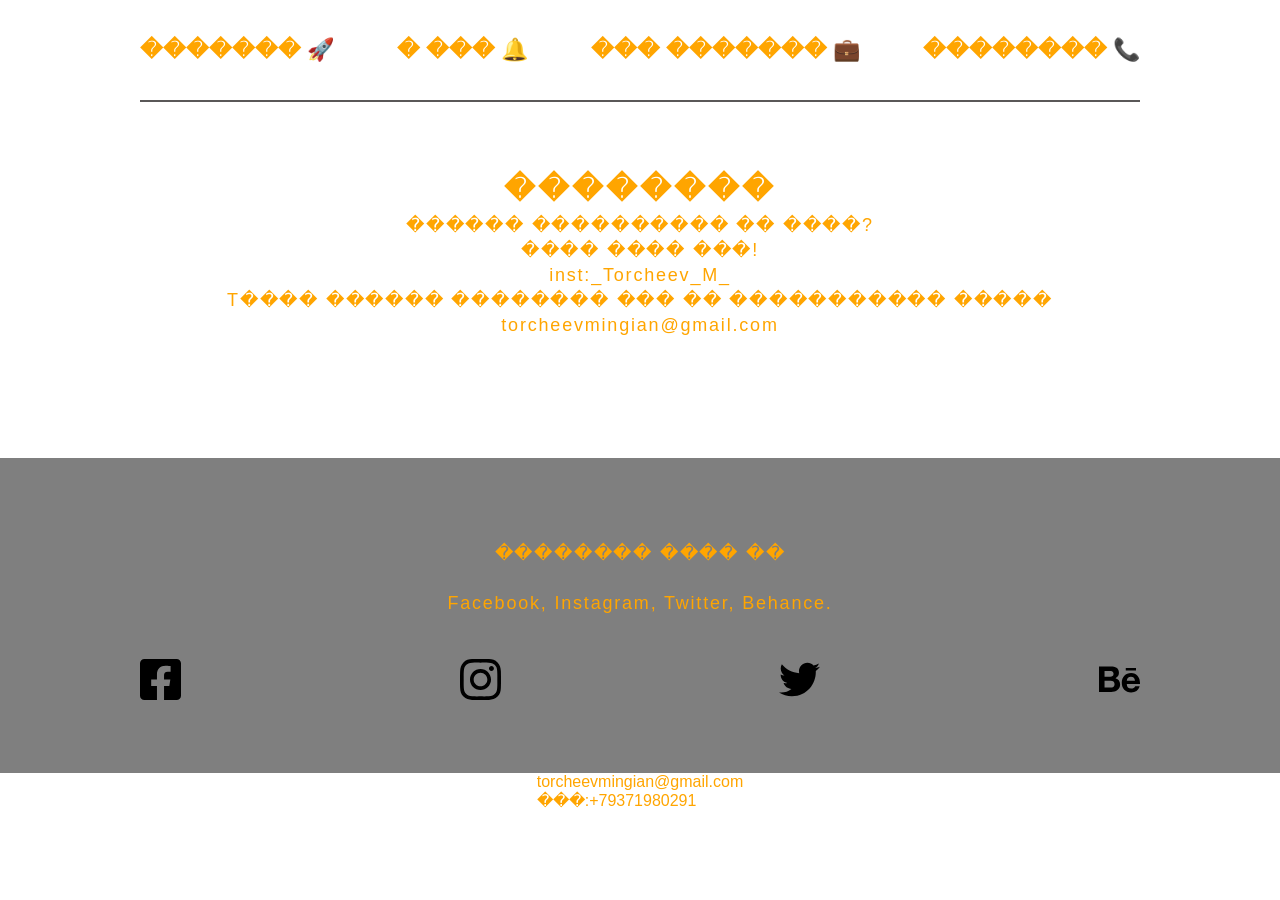
==== 4stranica.html @ e95558a4 "Add files via upload" ====
<!DOCTYPE html>
<html lang="ru">
<title>������������ ������������� ��������"Infinite"</title>
    <link rel="stylesheet" href="css/main.css">
</head>
<body>
<nav class="main-wrapper top-menu">
<li><a href="index.html">������� &#128640;</a></li>
<li><a href="2stranica.html"> � ��� &#128276;</a></li>
<li><a href="3stranica.html">��� ������� &#128188;</a></li>
<li><a href="4stranica.html">�������� &#128222;</a></li>
</nav>
<section class="skills">
        <div class="main-wrapper">

<h2>��������</h2>
            <p>������ ���������� �� ����?<br>���� ���� ���!<br>inst:_Torcheev_M_<br>T���� ������ �������� ��� �� ����������� �����<br> torcheevmingian@gmail.com</p>
        </div>
</div>
</section>
<section class="about section-bg">
        <div class="main-wrapper">	                 			
<p class="like">�������� ���� ��<br>Facebook, Instagram, Twitter, Behance.</p>
   <div class="row">
            <img src="./images/facebook.svg" alt="" width="41">
            <img src="./images/instagram.svg" alt="" width="41">
            <img src="./images/twitter.svg" alt="" width="41">
            <img src="./images/behance.svg" alt="" width="41">		    
        </div>             
        
    </section>

	
</form>
</div>
</div>
    </section>
<tr>
	<th>
	torcheevmingian@gmail.com<br>���:+79371980291
	</th>
	</tr>

</body>
</html>
---- css/main.css ----
body {
    margin: 0px;
    display: flex;
    flex-direction: column;
    align-items: center;
    font-family: 'Open Sans', sans-serif;
    color: orange;
   
    background: url(https://img3.goodfon.ru/wallpaper/nbig/7/5b/kosmos-planeta-tumannost.jpg);
}

a {
    text-decoration: none;
    color: orange;
}

p {
    margin: 0;
}

.row {
    display: flex;
    justify-content: space-between;
}

.main-wrapper {
    width: 1000px;
}

.top-menu {
    display: flex;
    list-style: none;
    height: 100px;
    justify-content: space-between;
    border-bottom: solid 2px #5A5858;
}

.top-menu li {
    display: flex;
    align-items: center;
}

.top-menu a {
    font-weight: bold;
    font-size: 22px;
    line-height: 100px;
    text-align: center;
    color:orange;
    transition: all 0.5s;
 
}

.top-menu a:hover {
    color: yellow;
}

header {
    padding-bottom: 100px;
    bgcolor: yellow;
}

header .row {
    align-items: flex-end;
    padding: 30px 0px;
}

.name {
    font-weight: bold;
    font-size: 36px;
    line-height: 49px;
}

.position {
    font-size: 18px;
    line-height: 25px;
    text-align: center;
}

.lang a {
    font-size: 18px;
    line-height: 25px;
    color: #A7A7A7;
}

a.active {
    color: #000000;
    font-weight: bold;
}

.rotate {
    transform: rotate(-90deg);
    transform-origin: right bottom;
    margin-top: -100px;
}

.photo {
    width: 100%;
    height: 560px;
    background: url('../images/96e276b38f3ad0cef5e5616aab6a1c8d.jpg') no-repeat center;
    background-size: cover;
}
.photo1 {
    width: 100%;
    height: 560px;
    background:linear-gradient(rgba(0,0,0,0.5),rgba(0,0,0,0.4),rgba(0,0,0,0.1)), url('../images/turist.jpg') no-repeat center;
    background-size: cover;
}

section {
    padding: 70px 0px;
    width: 100%;
    display: flex;
    justify-content: center;
    text-align: center;
}

.section-bg {
background: linear-gradient(rgba(0,0,0,0.5),rgba(0,0,0,0.5),rgba(0,0,0,0.5)),url(https://us.v-cdn.net/5021068/uploads/editor/ih/l1dmophsoqto.jpg);
    color: #6CDAEE;
}

h2 {
    font-weight: bold;
    font-size: 30px;
    line-height: 33px;
    letter-spacing: 0.1em;
    margin: 0;
    padding-bottom: 8px;
    color: orange;
    
}

p {
    font-size: 18px;
    line-height: 25px;
    letter-spacing: 0.1em;
    color: orange;
    text-align: center;
}
p {
    font-size: 18px;
    line-height: 25px;
    letter-spacing: 0.1em;
    color: orange;
}
li{
    color: orange;
}
ol{
    color: #10E7DC;
}
.about p {
    margin-bottom: 28px;
}

.about p:last-child {
    margin-bottom: 0px;
}

h3 {
    font-weight: 600;
    font-size: 18px;
    line-height: 25px;
    color: orange;
    margin: 25px 50px;
}

.skill .img {
        background-position: center;
 border-radius: 25px;
}

.skill01 {
   width: 100px;
    height: 100px;
    background-image: url('../images/znac.png')
}
.star {
    width: 25px;
    height: 25px;
    background: url('../images/star.svg');
}

.star-active {
    background: url('../images/black-star.svg');
}

.skills p {
    margin-bottom: 50px;
}

.pf {
    padding-bottom: 10px;
}

.pf h2 {
    padding-bottom: 70px;
}

.case .img {
    width: 60%;
    height: 370px;
    background-position: center;
    background-size: cover;
    text-align: right;
}

.case01 {
    background: url('../images/raketa.jpg')
}

.case02 {
    background: url('../images/raketa2.jpg')
}

.case04 {
    background: url('../images/sotr.jpg')
}
.case {
    margin-bottom: 70px;
}

h4 {
    font-weight: 600;
    font-size: 18px;
    line-height: 25px;
    letter-spacing: 0.1em;
    text-decoration-line: underline;
    color: #6CDAEE;
    margin-top: 50px;
    margin-bottom: 0px;
}

.contacts {
    flex-direction: column;
    align-items: center;
}

.contacts .row {
    width: 280px;
    margin-bottom: 50px;
}

.contacts h2 {
    padding: 0px;
    margin-bottom: 35px;
}

.btn-message {
    background: black;
    padding: 13px 35px;
    color: orange;
    font-family: Open Sans;
    font-style: normal;
    font-weight: normal;
    font-size: 18px;
    line-height: 20px;
    text-align: center;
    letter-spacing: 0.1em;
    border: none;
    border-radius: 25px;
    cursor: pointer;
    margin-bottom: 80px;
    margin-top: 35px;
    transition: all 0.5s;
}

.btn-message:hover {
    background-color: purple;
}

.like {
    color: orange;
    text-align: center;
   line-height: 50px;
}
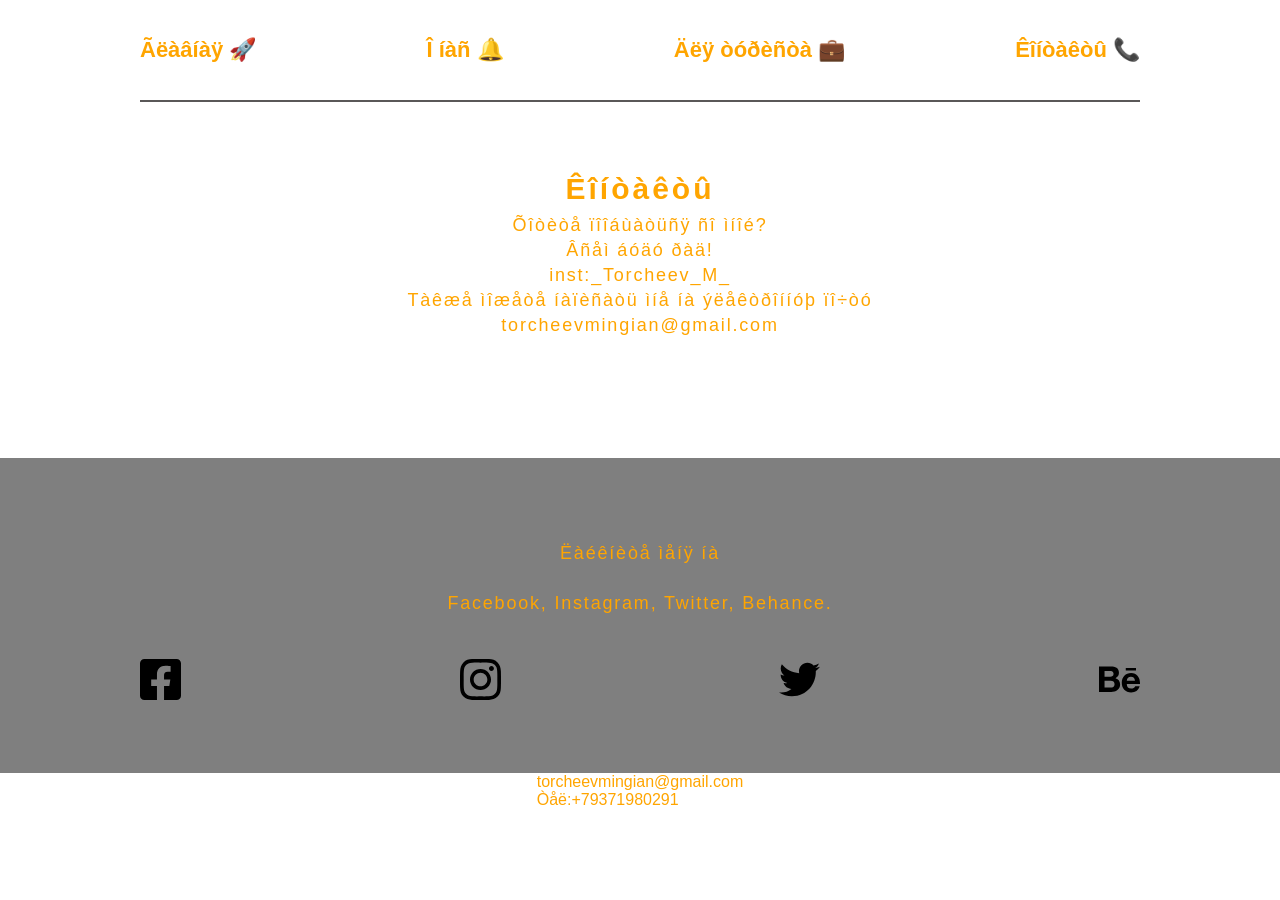
==== commit 260fed17: "Update 4stranica.html" ====
--- a/4stranica.html
+++ b/4stranica.html
@@ -1,26 +1,26 @@
 <!DOCTYPE html>
-<html lang="ru">
-<title>������������ ������������� ��������"Infinite"</title>
+<html lang="ru"<head>
+<title>Ìåæïëàíåòíîå òóðèñòè÷åñêîå àãåíñòâî"Infinite"</title>
     <link rel="stylesheet" href="css/main.css">
 </head>
 <body>
 <nav class="main-wrapper top-menu">
-<li><a href="index.html">������� &#128640;</a></li>
-<li><a href="2stranica.html"> � ��� &#128276;</a></li>
-<li><a href="3stranica.html">��� ������� &#128188;</a></li>
-<li><a href="4stranica.html">�������� &#128222;</a></li>
+<li><a href="index.html">Ãëàâíàÿ &#128640;</a></li>
+<li><a href="2stranica.html"> Î íàñ &#128276;</a></li>
+<li><a href="3stranica.html">Äëÿ òóðèñòà &#128188;</a></li>
+<li><a href="4stranica.html">Êîíòàêòû &#128222;</a></li>
 </nav>
 <section class="skills">
         <div class="main-wrapper">
 
-<h2>��������</h2>
-            <p>������ ���������� �� ����?<br>���� ���� ���!<br>inst:_Torcheev_M_<br>T���� ������ �������� ��� �� ����������� �����<br> torcheevmingian@gmail.com</p>
+<h2>Êîíòàêòû</h2>
+            <p>Õîòèòå ïîîáùàòüñÿ ñî ìíîé?<br>Âñåì áóäó ðàä!<br>inst:_Torcheev_M_<br>Tàêæå ìîæåòå íàïèñàòü ìíå íà ýëåêòðîííóþ ïî÷òó<br> torcheevmingian@gmail.com</p>
         </div>
 </div>
 </section>
 <section class="about section-bg">
         <div class="main-wrapper">	                 			
-<p class="like">�������� ���� ��<br>Facebook, Instagram, Twitter, Behance.</p>
+<p class="like">Ëàéêíèòå ìåíÿ íà<br>Facebook, Instagram, Twitter, Behance.</p>
    <div class="row">
             <img src="./images/facebook.svg" alt="" width="41">
             <img src="./images/instagram.svg" alt="" width="41">
@@ -37,9 +37,9 @@
     </section>
 <tr>
 	<th>
-	torcheevmingian@gmail.com<br>���:+79371980291
+	torcheevmingian@gmail.com<br>Òåë:+79371980291
 	</th>
 	</tr>
 
 </body>
-</html>+</html>
